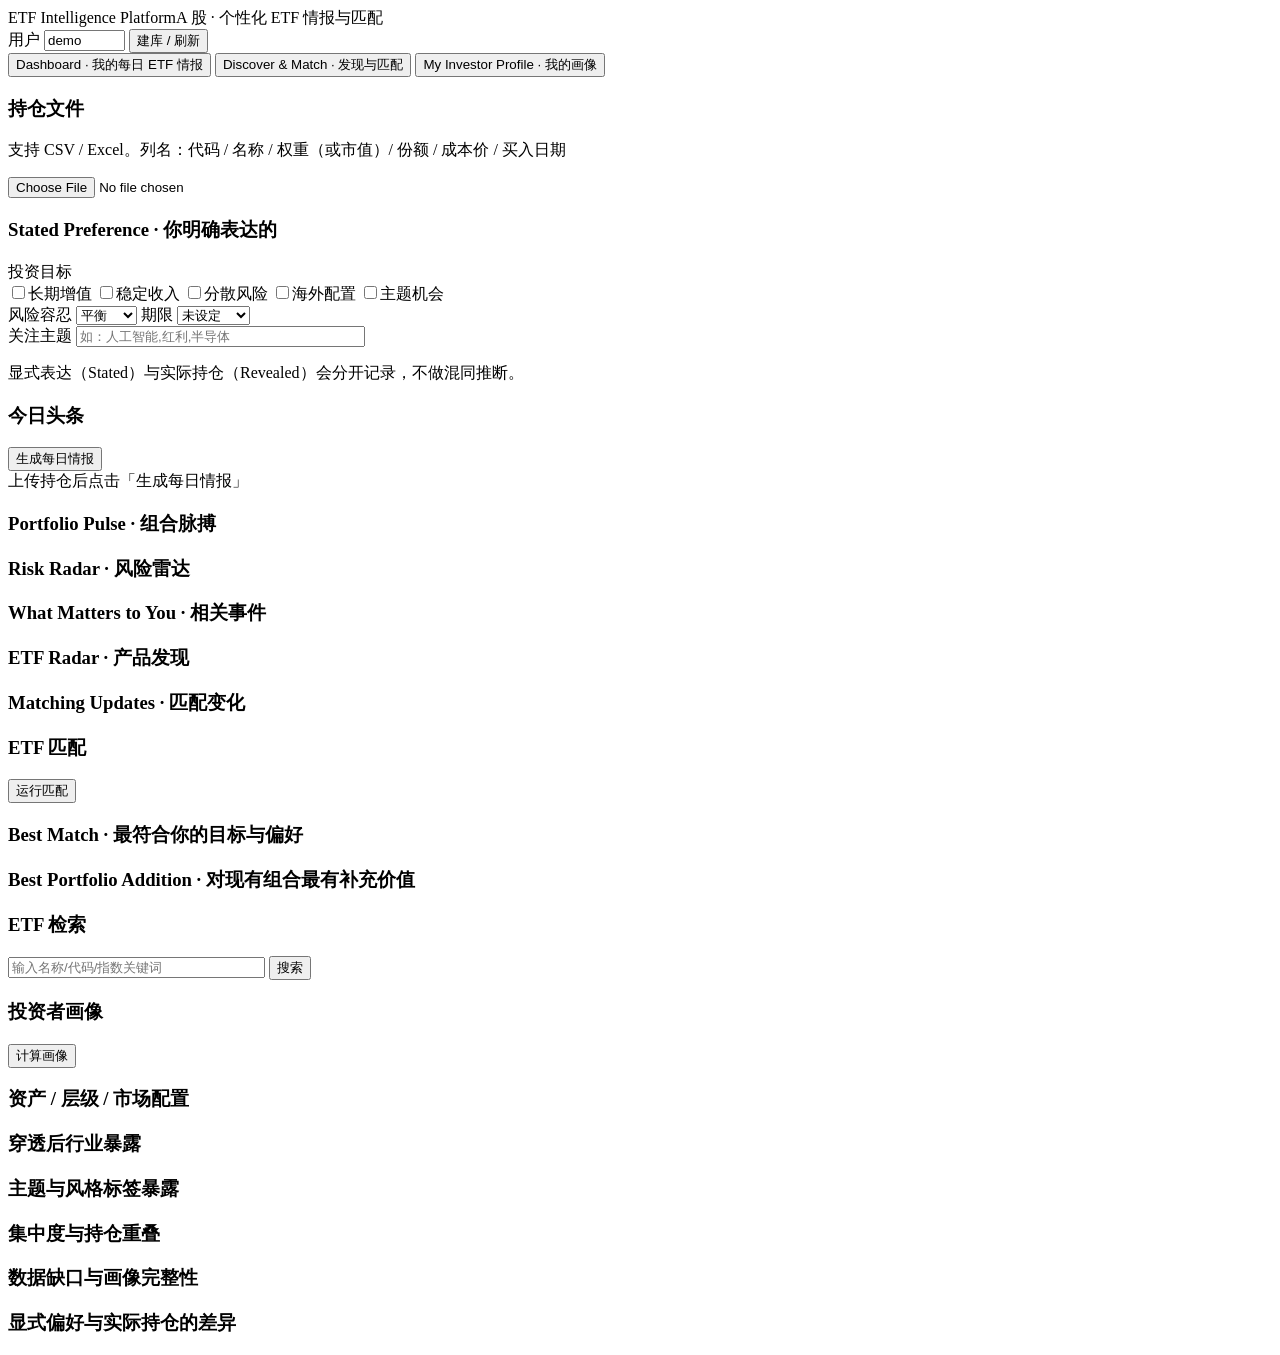
==== web/index.html @ 88d95c8f "ETF Intelligence Platform: A股ETF个性化匹配与每日情报 - 数据层: 东方财富全市场ETF(1768只) 基础库/持仓穿透/费率/规模/净值序列 - 画像引擎: Stat" ====
<!DOCTYPE html>
<html lang="zh-CN">
<head>
<meta charset="utf-8">
<meta name="viewport" content="width=device-width, initial-scale=1">
<title>ETF Intelligence Platform</title>
<link rel="stylesheet" href="/static/style.css">
</head>
<body>
<header class="topbar">
  <div class="brand">ETF Intelligence Platform<span class="sub">A 股 · 个性化 ETF 情报与匹配</span></div>
  <div class="top-right">
    <label class="fld">用户 <input id="userId" value="demo" size="8"></label>
    <button id="btnBuild" class="btn ghost">建库 / 刷新</button>
    <span id="stats" class="stats"></span>
  </div>
</header>

<nav class="tabs">
  <button class="tab active" data-tab="dash">Dashboard · 我的每日 ETF 情报</button>
  <button class="tab" data-tab="match">Discover &amp; Match · 发现与匹配</button>
  <button class="tab" data-tab="profile">My Investor Profile · 我的画像</button>
</nav>

<main>
  <!-- ============ 输入面板（三页共用） ============ -->
  <section class="card inputs">
    <div class="row">
      <div class="col">
        <h3>持仓文件</h3>
        <p class="hint">支持 CSV / Excel。列名：代码 / 名称 / 权重（或市值）/ 份额 / 成本价 / 买入日期</p>
        <input type="file" id="csvFile" accept=".csv,.txt,.xlsx,.xls">
        <div id="posPreview" class="preview"></div>
      </div>
      <div class="col">
        <h3>Stated Preference · 你明确表达的</h3>
        <div class="line">
          <span class="lbl">投资目标</span>
          <div id="goals" class="chips">
            <label><input type="checkbox" value="长期增值">长期增值</label>
            <label><input type="checkbox" value="稳定收入">稳定收入</label>
            <label><input type="checkbox" value="分散风险">分散风险</label>
            <label><input type="checkbox" value="海外配置">海外配置</label>
            <label><input type="checkbox" value="主题机会">主题机会</label>
          </div>
        </div>
        <div class="line">
          <span class="lbl">风险容忍</span>
          <select id="risk">
            <option value="">未设定</option>
            <option>保守</option><option>稳健</option><option selected>平衡</option>
            <option>积极</option><option>激进</option>
          </select>
          <span class="lbl">期限</span>
          <select id="horizon">
            <option value="">未设定</option>
            <option value="1">1 年以内</option>
            <option value="3">1-3 年</option>
            <option value="5">3-5 年</option>
            <option value="10">5 年以上</option>
          </select>
        </div>
        <div class="line">
          <span class="lbl">关注主题</span>
          <input id="focus" placeholder="如：人工智能,红利,半导体" size="34">
        </div>
        <p class="hint">显式表达（Stated）与实际持仓（Revealed）会分开记录，不做混同推断。</p>
      </div>
    </div>
  </section>

  <!-- ============ Dashboard ============ -->
  <section class="page" id="page-dash">
    <div class="card">
      <div class="card-head"><h3>今日头条</h3>
        <button id="btnBrief" class="btn">生成每日情报</button></div>
      <div id="headline" class="headline">上传持仓后点击「生成每日情报」</div>
      <div id="signals" class="signals"></div>
    </div>
    <div class="grid2">
      <div class="card"><h3>Portfolio Pulse · 组合脉搏</h3><div id="pulse"></div></div>
      <div class="card"><h3>Risk Radar · 风险雷达</h3><div id="risk"></div></div>
    </div>
    <div class="grid2">
      <div class="card"><h3>What Matters to You · 相关事件</h3><div id="matters"></div></div>
      <div class="card"><h3>ETF Radar · 产品发现</h3><div id="radar"></div></div>
    </div>
    <div class="card"><h3>Matching Updates · 匹配变化</h3><div id="mchanges"></div></div>
    <p class="disclaimer" id="dashDisclaimer"></p>
  </section>

  <!-- ============ Discover & Match ============ -->
  <section class="page hidden" id="page-match">
    <div class="card">
      <div class="card-head"><h3>ETF 匹配</h3><button id="btnMatch" class="btn">运行匹配</button></div>
      <p class="hint" id="matchMeta"></p>
    </div>
    <div class="card"><h3>Best Match · 最符合你的目标与偏好</h3><div id="bestMatch" class="results"></div></div>
    <div class="card"><h3>Best Portfolio Addition · 对现有组合最有补充价值</h3>
      <div id="bestAdd" class="results"></div></div>
    <div class="card">
      <h3>ETF 检索</h3>
      <div class="line"><input id="q" placeholder="输入名称/代码/指数关键词" size="30">
        <button id="btnSearch" class="btn ghost">搜索</button></div>
      <div id="searchRes" class="preview"></div>
    </div>
  </section>

  <!-- ============ Profile ============ -->
  <section class="page hidden" id="page-profile">
    <div class="card"><div class="card-head"><h3>投资者画像</h3>
      <button id="btnProfile" class="btn">计算画像</button></div>
      <div id="profSummary"></div></div>
    <div class="grid2">
      <div class="card"><h3>资产 / 层级 / 市场配置</h3><div id="alloc"></div></div>
      <div class="card"><h3>穿透后行业暴露</h3><div id="sector"></div></div>
    </div>
    <div class="grid2">
      <div class="card"><h3>主题与风格标签暴露</h3><div id="tags"></div></div>
      <div class="card"><h3>集中度与持仓重叠</h3><div id="conc"></div></div>
    </div>
    <div class="card"><h3>数据缺口与画像完整性</h3><div id="gaps"></div></div>
    <div class="card"><h3>显式偏好与实际持仓的差异</h3><div id="diverge"></div></div>
  </section>
</main>

<div id="toast" class="toast hidden"></div>
<script src="/static/app.js"></script>
</body>
</html>
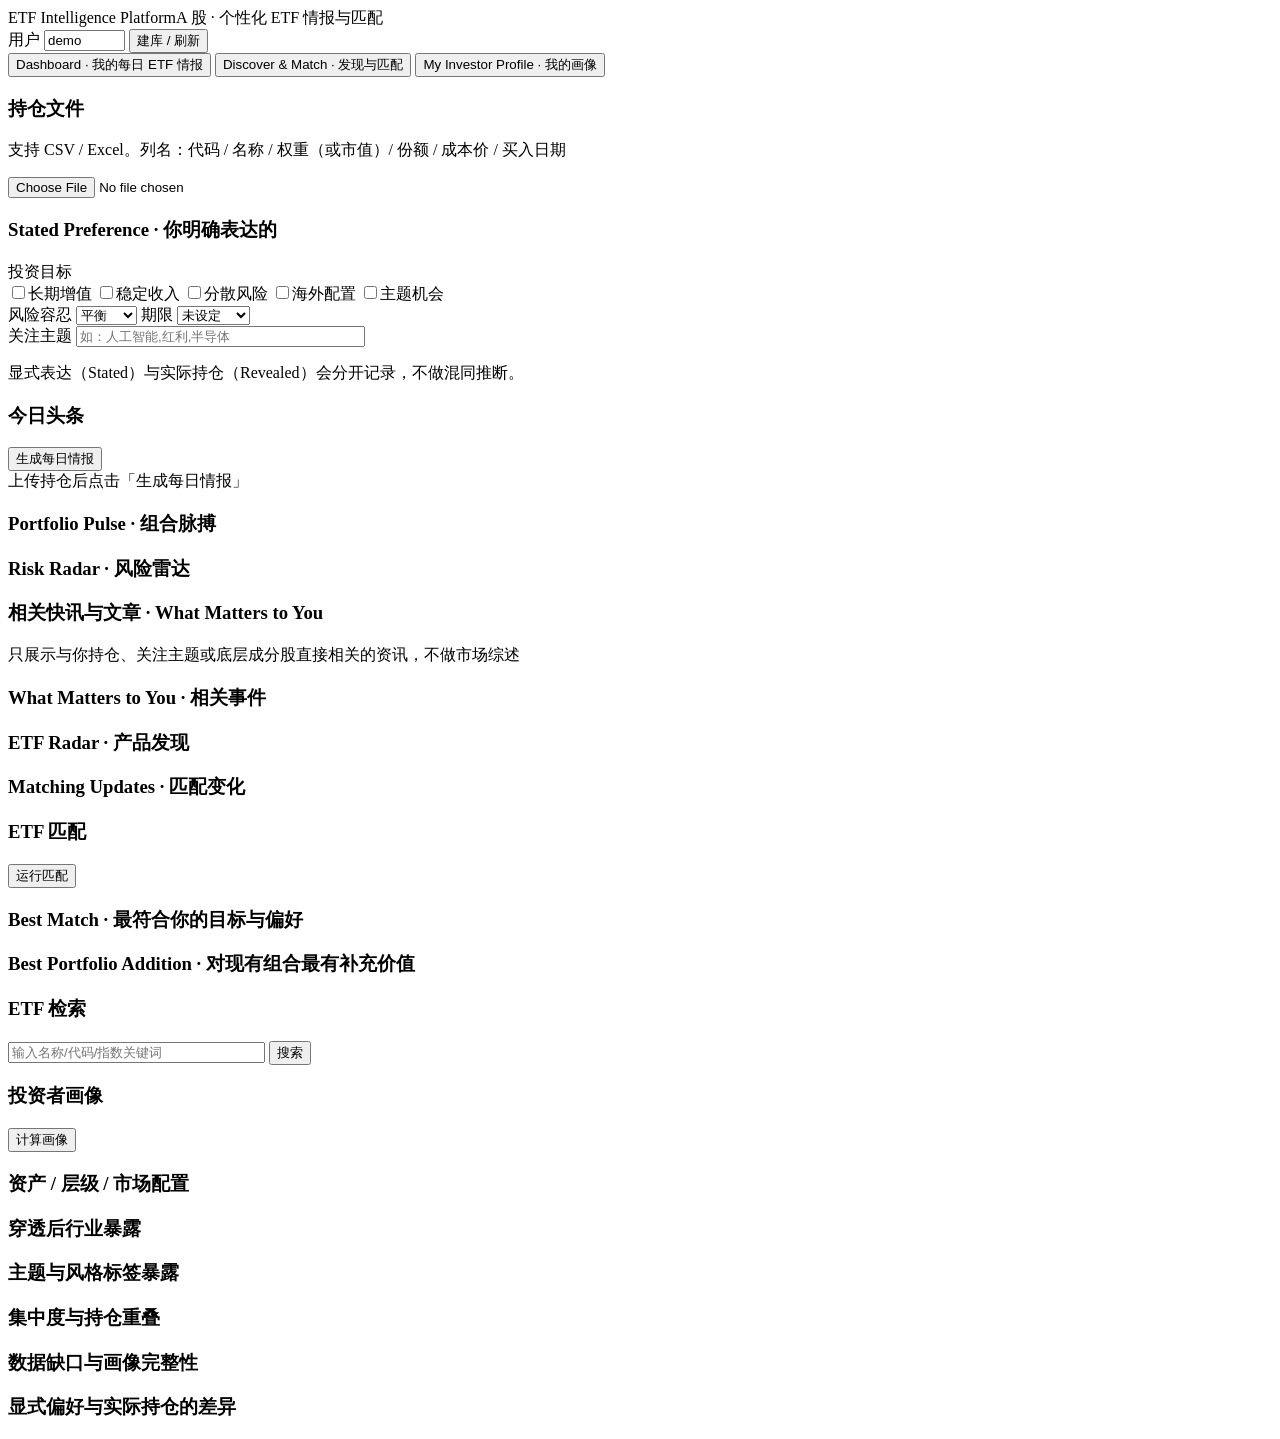
==== commit 4b70776e: "feat: Dashboard 每日情报新增相关快讯与文章 - etfi/news.py: 三源抓取(东财7x24快讯/搜索文章/券商研报)，结构化打标，   相关度 = 成分股直连50% + 行业暴" ====
--- a/web/index.html
+++ b/web/index.html
@@ -81,6 +81,11 @@
       <div class="card"><h3>Portfolio Pulse · 组合脉搏</h3><div id="pulse"></div></div>
       <div class="card"><h3>Risk Radar · 风险雷达</h3><div id="risk"></div></div>
     </div>
+    <div class="card">
+      <h3>相关快讯与文章 · What Matters to You</h3>
+      <p class="sub">只展示与你持仓、关注主题或底层成分股直接相关的资讯，不做市场综述</p>
+      <div id="newsBox" class="news"></div>
+    </div>
     <div class="grid2">
       <div class="card"><h3>What Matters to You · 相关事件</h3><div id="matters"></div></div>
       <div class="card"><h3>ETF Radar · 产品发现</h3><div id="radar"></div></div>
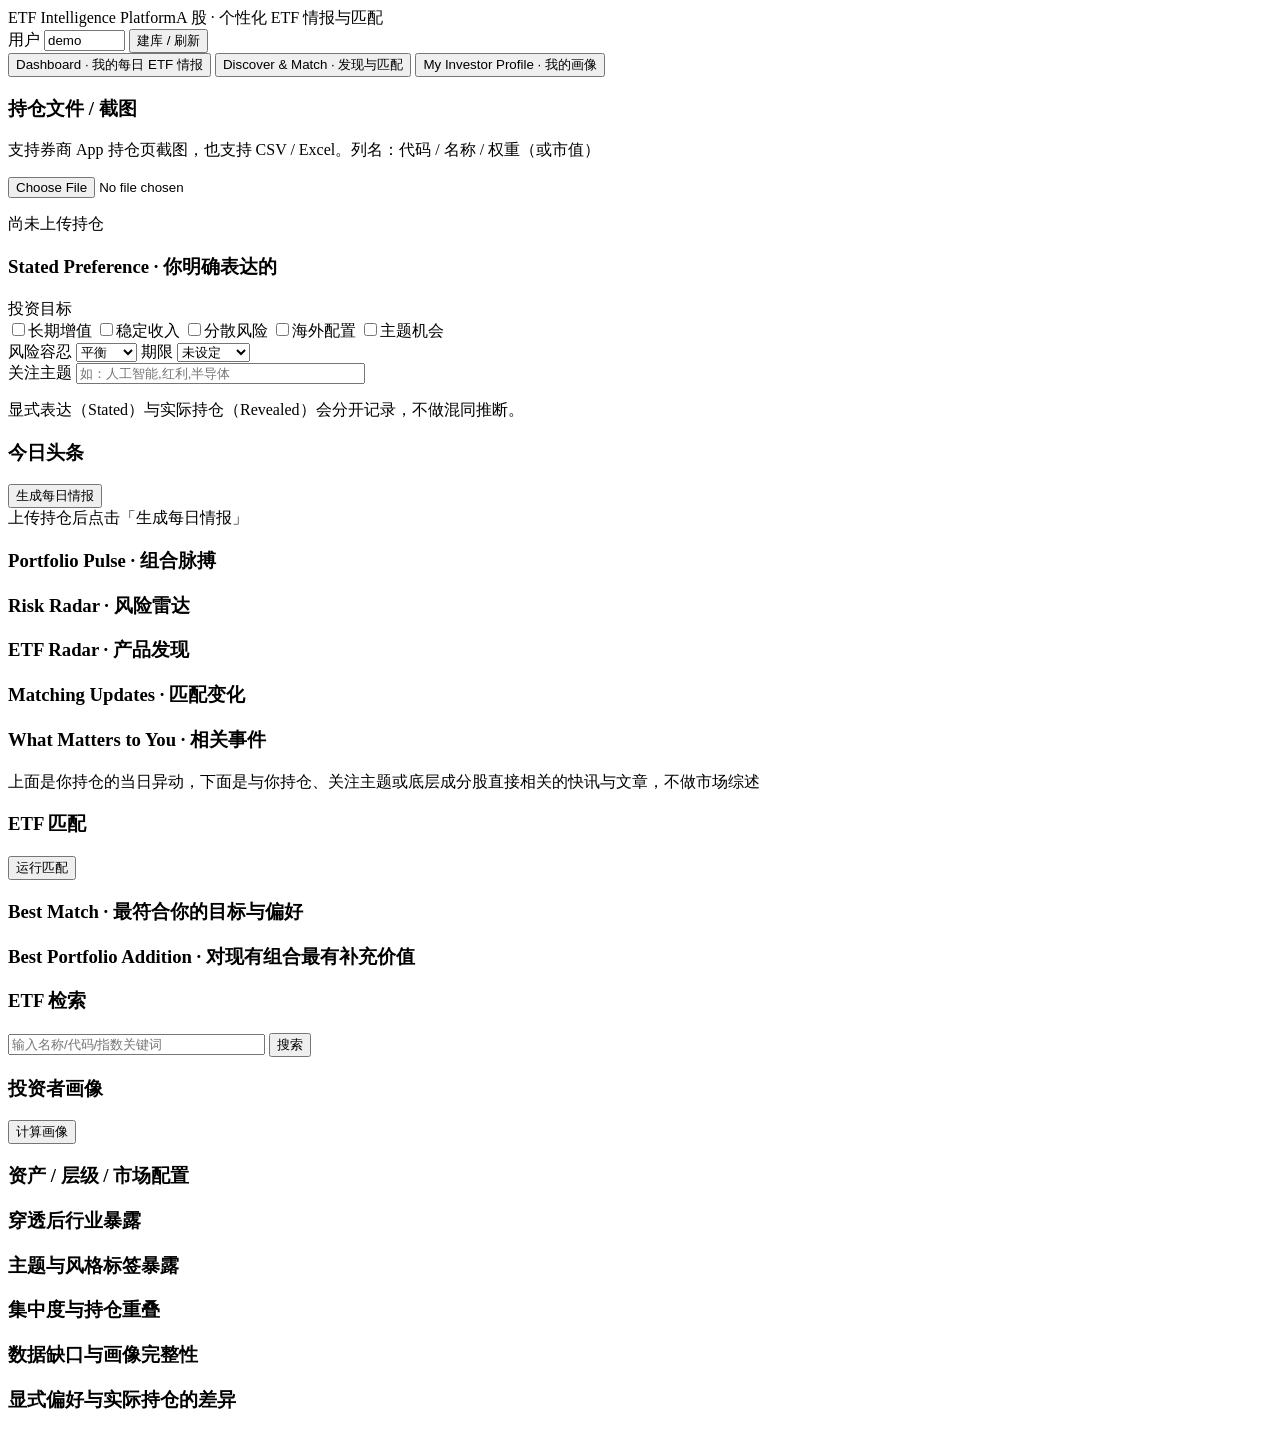
==== commit 2f6c8ad5: "feat: What Matters to You 合并为单列表并更名「相关事件」 - Dashboard 仅保留一个 What Matters to You 卡片，位于页面最下方 - 持仓异动与相关" ====
--- a/web/index.html
+++ b/web/index.html
@@ -27,10 +27,11 @@
   <section class="card inputs">
     <div class="row">
       <div class="col">
-        <h3>持仓文件</h3>
-        <p class="hint">支持 CSV / Excel。列名：代码 / 名称 / 权重（或市值）/ 份额 / 成本价 / 买入日期</p>
-        <input type="file" id="csvFile" accept=".csv,.txt,.xlsx,.xls">
+        <h3>持仓文件 / 截图</h3>
+        <p class="hint">支持券商 App 持仓页截图，也支持 CSV / Excel。列名：代码 / 名称 / 权重（或市值）</p>
+        <input type="file" id="csvFile" accept="image/*,.csv,.txt,.xlsx,.xls">
         <div id="posPreview" class="preview"></div>
+        <p class="hint" id="posState">尚未上传持仓</p>
       </div>
       <div class="col">
         <h3>Stated Preference · 你明确表达的</h3>
@@ -77,20 +78,29 @@
       <div id="headline" class="headline">上传持仓后点击「生成每日情报」</div>
       <div id="signals" class="signals"></div>
     </div>
+    <!-- 截图识别结果与人工校正 -->
+    <div class="card" id="ocrPanel" hidden>
+      <h3>核对识别结果 <span class="hint">识别仅供参考，请确认或修改后再应用</span></h3>
+      <div id="ocrMeta" class="hint"></div>
+      <div class="ocrwrap"><table id="ocrTbl"></table></div>
+      <div class="line">
+        <button id="ocrApply" class="btn">应用这份持仓</button>
+        <button id="ocrCancel" class="btn ghost">取消</button>
+        <span class="hint" id="ocrHint"></span>
+      </div>
+    </div>
+
     <div class="grid2">
       <div class="card"><h3>Portfolio Pulse · 组合脉搏</h3><div id="pulse"></div></div>
       <div class="card"><h3>Risk Radar · 风险雷达</h3><div id="risk"></div></div>
     </div>
+    <div class="card"><h3>ETF Radar · 产品发现</h3><div id="radar"></div></div>
+    <div class="card"><h3>Matching Updates · 匹配变化</h3><div id="mchanges"></div></div>
     <div class="card">
-      <h3>相关快讯与文章 · What Matters to You</h3>
-      <p class="sub">只展示与你持仓、关注主题或底层成分股直接相关的资讯，不做市场综述</p>
-      <div id="newsBox" class="news"></div>
+      <h3>What Matters to You · 相关事件</h3>
+      <p class="sub">上面是你持仓的当日异动，下面是与你持仓、关注主题或底层成分股直接相关的快讯与文章，不做市场综述</p>
+      <div id="mattersFeed" class="news"></div>
     </div>
-    <div class="grid2">
-      <div class="card"><h3>What Matters to You · 相关事件</h3><div id="matters"></div></div>
-      <div class="card"><h3>ETF Radar · 产品发现</h3><div id="radar"></div></div>
-    </div>
-    <div class="card"><h3>Matching Updates · 匹配变化</h3><div id="mchanges"></div></div>
     <p class="disclaimer" id="dashDisclaimer"></p>
   </section>
 
@@ -130,6 +140,8 @@
 </main>
 
 <div id="toast" class="toast hidden"></div>
+<script src="/static/terms.js"></script>
+<script src="/static/ocr.js"></script>
 <script src="/static/app.js"></script>
 </body>
 </html>
